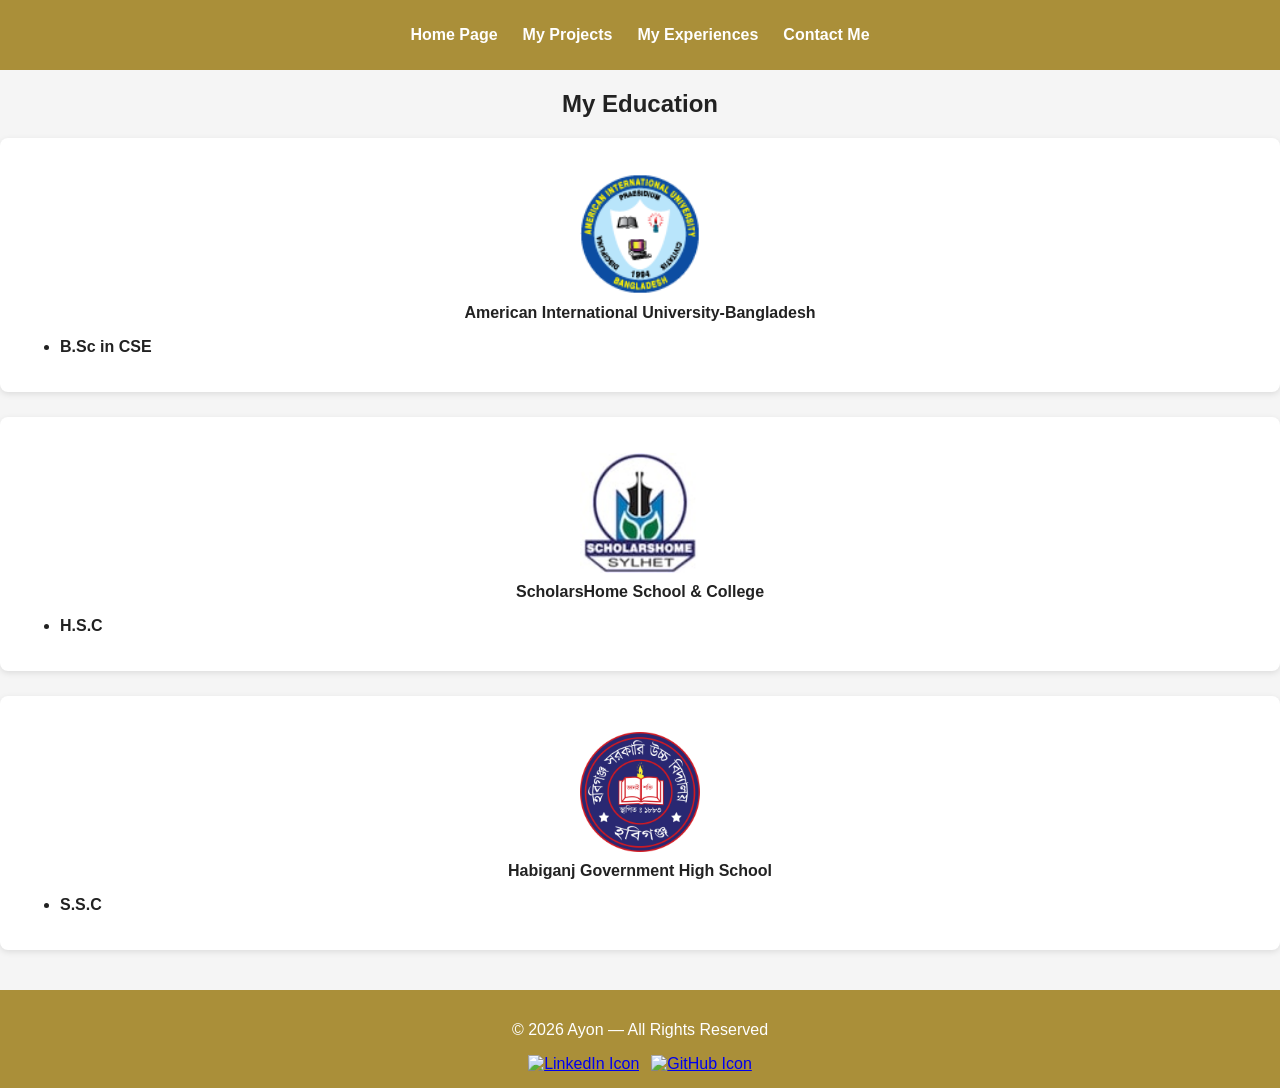
==== Lab_Task_1/html/educations.html @ 7226a564 "commit" ====
<!DOCTYPE html>
<html lang="en">
<head>
    <meta charset="UTF-8">
    <meta name="viewport" content="width=device-width, initial-scale=1.0">
    <title>My Education</title>
    <link rel="stylesheet" href="../Css/education.css">
</head>

<body>

    <header>
        <nav>
            <ul>
                <li><a href="html/index.html">Home Page</a></li>
                <li><a href="html/projects.html">My Projects</a></li>
                <li><a href="html/experience.html">My Experiences</a></li>
                <li><a href="html/contact.html">Contact Me</a></li>
            </ul>
        </nav>
    </header>

    <!-- Header -->
    <h2 class="Head">My Education</h2>
    

    <!-- Main Content -->
    <main class="education-section">

        <!-- University -->
        <article class="education-card">
            <figure>
                <img src="../Data/aiub_logo.png" alt="American International University-Bangladesh Logo" width="70">
                <figcaption><strong>American International University-Bangladesh</strong></figcaption>
            </figure>

            <ul>
                <li><b>B.Sc in CSE</b></li>
            </ul>
        </article>

        <!-- College -->
        <article class="education-card">
            <figure>
                <img src="../Data/Scholarshome_logo.jpg" alt="Scholars Home School and College Logo" width="70">
                <figcaption><strong>ScholarsHome School & College</strong></figcaption>
            </figure>

            <ul>
                <li><b>H.S.C</b></li>
            </ul>
        </article>

        <!-- School -->
        <article class="education-card">
            <figure>
                <img src="../Data/Habiganj_Govt._High_School_Logo.svg.png" alt="Habiganj Government High School Logo" width="70">
                <figcaption><strong>Habiganj Government High School</strong></figcaption>
            </figure>

            <ul>
                <li><b>S.S.C</b></li>
            </ul>
        </article>

    </main>
    <!-- Footer -->
    <footer class="footer">
    <p>© 2026 Ayon — All Rights Reserved</p>

  <div class="icon-container">
      <a href="https://www.linkedin.com/in/ayon3080/" target="_blank">
      <img src="Data/linkedin.png" alt="LinkedIn Icon" class="icon" height="20" width="20">
      </a>

      <a href="https://github.com/Ayon3080/" target="_blank">
      <img src="Data/github-logo.png" alt="GitHub Icon" class="icon" height="20" width="20">
      </a>
  </div>
</footer>

</body>
</html>
---- Lab_Task_1/Css/education.css ----
/* ===== Global Styles ===== */
body {
    margin: 0;
    padding: 0;
    font-family: Arial, sans-serif;
    background-color: #f5f5f5;
    color: #222;
}
/* ===== Navigation ===== */
.Head {

    text-align: center;

}
header {
    background: #AA8F39;
    padding: 10px 0;
}

nav ul {
    list-style: none;
    display: flex;
    justify-content: center;
    gap: 25px;
    padding: 0;
}

nav ul li a {
    color: white;
    text-decoration: none;
    font-weight: 600;
}

nav ul li a:hover {
    color: #0a66c2;
}

/* ===== Main Content ===== */
.education-card{
    background: white;
    padding: 20px;
    margin-bottom: 25px;
    border-radius: 8px;
    box-shadow: 0 2px 6px rgba(0,0,0,0.1);
}

.education-card figure {
    display: flex;
    flex-direction: column;
    align-items: center;
}

.education-card img {
    width: 120px;
    height: auto;
    border-radius: 6px;
}

.education-card figcaption {
    margin-top: 10px;
    text-align: center;
}


/* ===== Footer ===== */
footer {
    background: #AA8F39;
    color: white;
    padding: 15px 0;
    text-align: center;
    margin-top: 40px;
}

.icon-container {
    margin-top: 10px;
    display: flex;
    justify-content: center;
    gap: 12px;
}

.icon {
    transition: transform 0.2s ease;
}

.icon:hover {
    transform: scale(1.15);
}
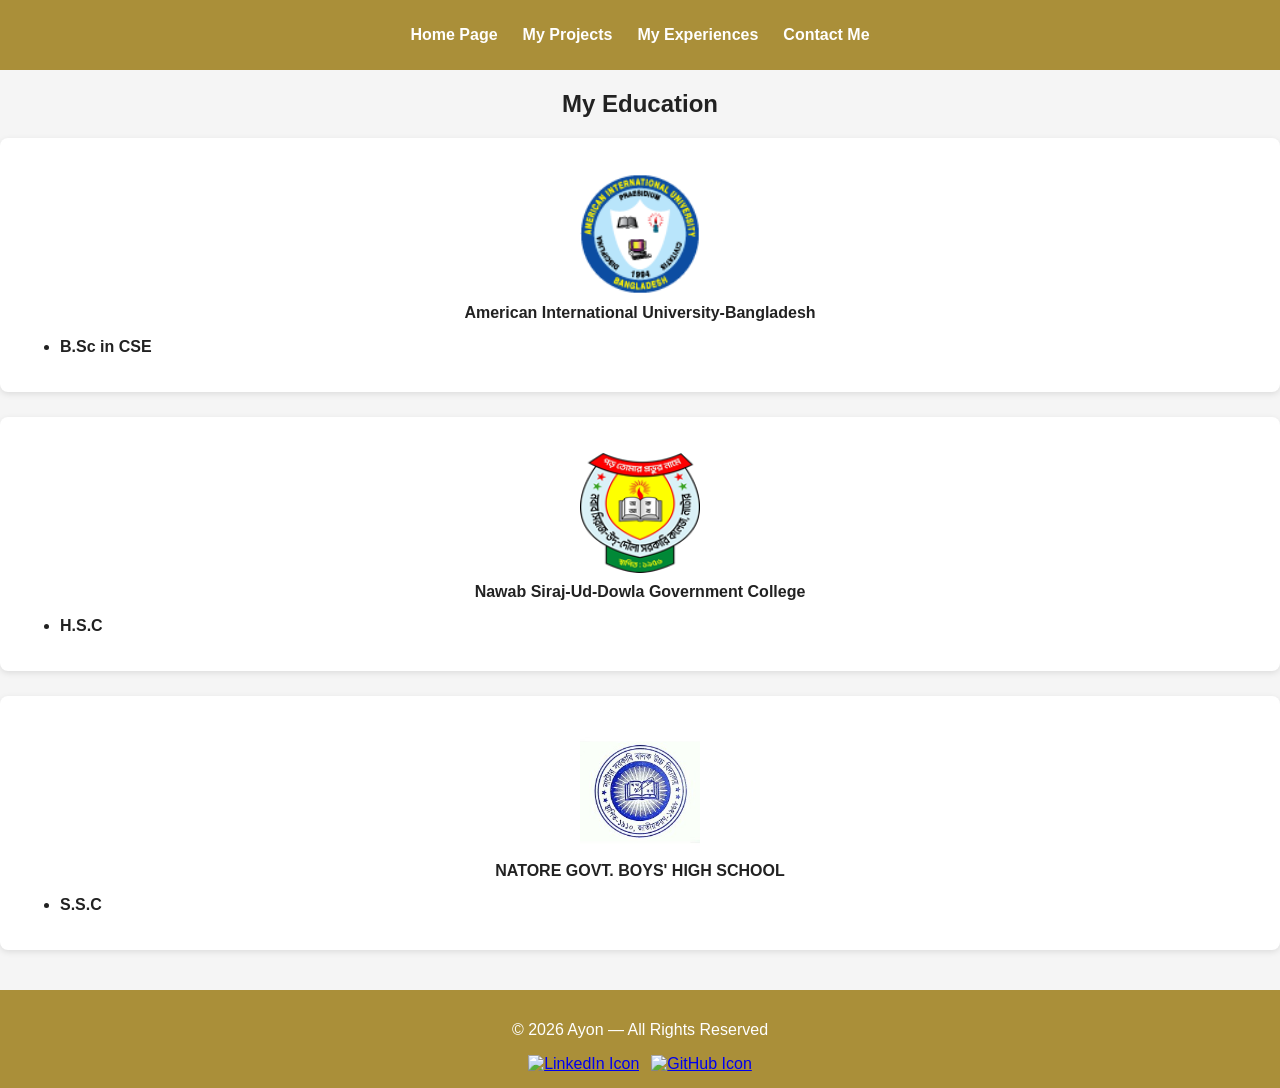
==== commit 888c0f0c: "Commit" ====
--- a/Lab_Task_1/html/educations.html
+++ b/Lab_Task_1/html/educations.html
@@ -42,8 +42,8 @@
         <!-- College -->
         <article class="education-card">
             <figure>
-                <img src="../Data/Scholarshome_logo.jpg" alt="Scholars Home School and College Logo" width="70">
-                <figcaption><strong>ScholarsHome School & College</strong></figcaption>
+                <img src="../Data/Collage.png" alt="Nawab Siraj-Ud-Dowla Government College Logo" width="70">
+                <figcaption><strong>Nawab Siraj-Ud-Dowla Government College</strong></figcaption>
             </figure>
 
             <ul>
@@ -54,8 +54,8 @@
         <!-- School -->
         <article class="education-card">
             <figure>
-                <img src="../Data/Habiganj_Govt._High_School_Logo.svg.png" alt="Habiganj Government High School Logo" width="70">
-                <figcaption><strong>Habiganj Government High School</strong></figcaption>
+                <img src="../Data/School.jpg" alt="NATORE GOVT. BOYS' HIGH SCHOOL Logo" width="70">
+                <figcaption><strong>NATORE GOVT. BOYS' HIGH SCHOOL</strong></figcaption>
             </figure>
 
             <ul>
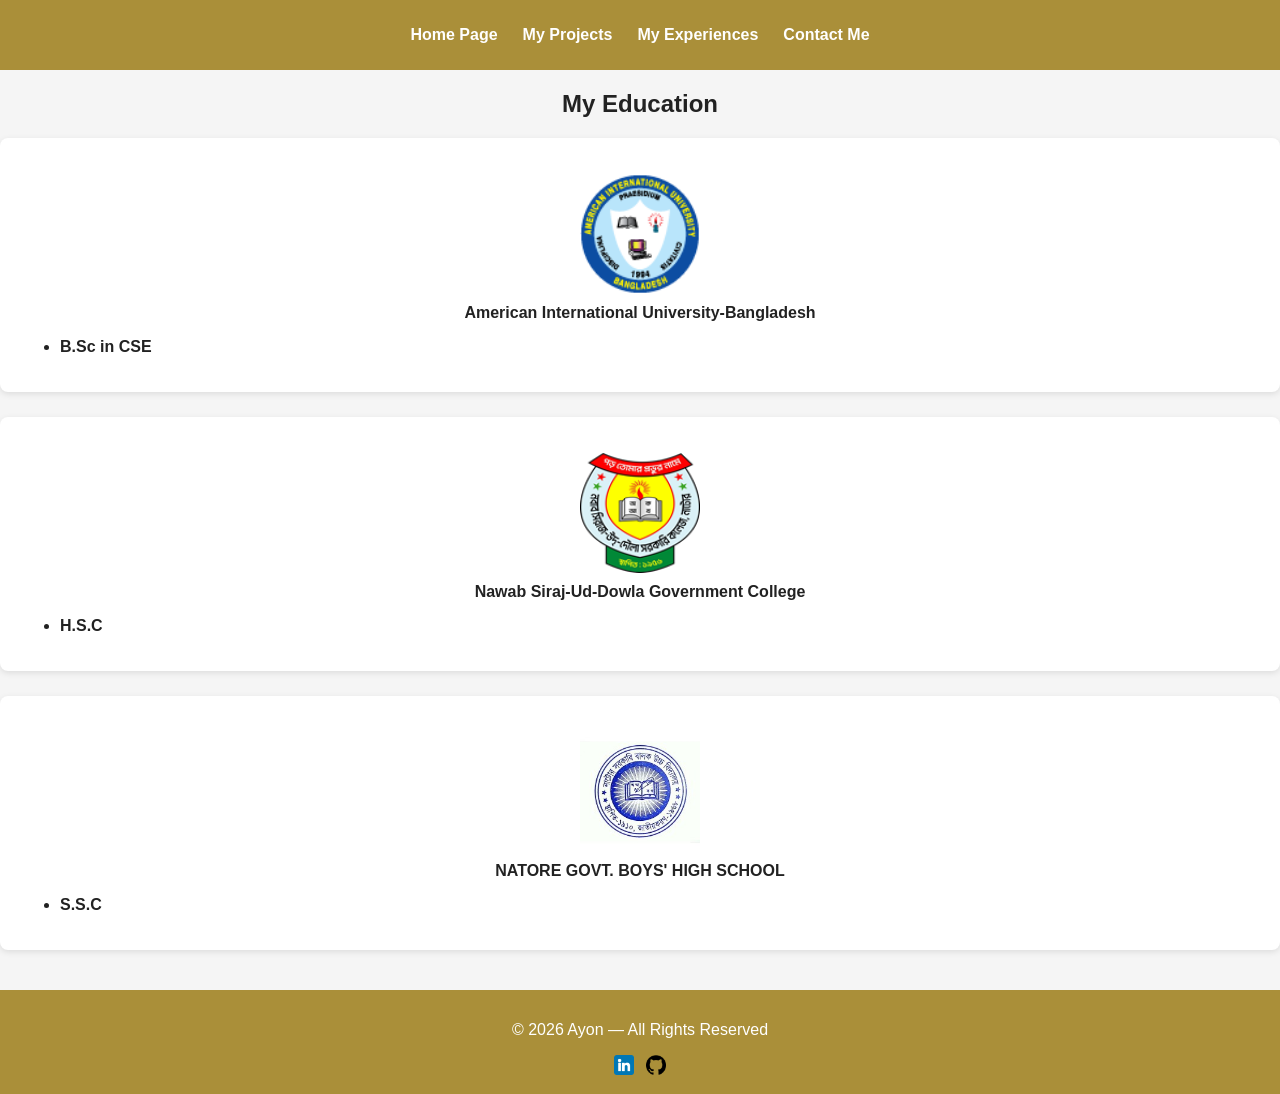
==== commit c4335739: "Initial commit" ====
--- a/Lab_Task_1/html/educations.html
+++ b/Lab_Task_1/html/educations.html
@@ -12,10 +12,10 @@
     <header>
         <nav>
             <ul>
-                <li><a href="html/index.html">Home Page</a></li>
-                <li><a href="html/projects.html">My Projects</a></li>
-                <li><a href="html/experience.html">My Experiences</a></li>
-                <li><a href="html/contact.html">Contact Me</a></li>
+                <li><a href="../index.html">Home Page</a></li>
+                <li><a href="../html/projects.html">My Projects</a></li>
+                <li><a href="../html/experience.html">My Experiences</a></li>
+                <li><a href="../html/contact.html">Contact Me</a></li>
             </ul>
         </nav>
     </header>
@@ -70,11 +70,11 @@
 
   <div class="icon-container">
       <a href="https://www.linkedin.com/in/ayon3080/" target="_blank">
-      <img src="Data/linkedin.png" alt="LinkedIn Icon" class="icon" height="20" width="20">
+      <img src="../Data/linkedin.png" alt="LinkedIn Icon" class="icon" height="20" width="20">
       </a>
 
       <a href="https://github.com/Ayon3080/" target="_blank">
-      <img src="Data/github-logo.png" alt="GitHub Icon" class="icon" height="20" width="20">
+      <img src="../Data/github-logo.png" alt="GitHub Icon" class="icon" height="20" width="20">
       </a>
   </div>
 </footer>
